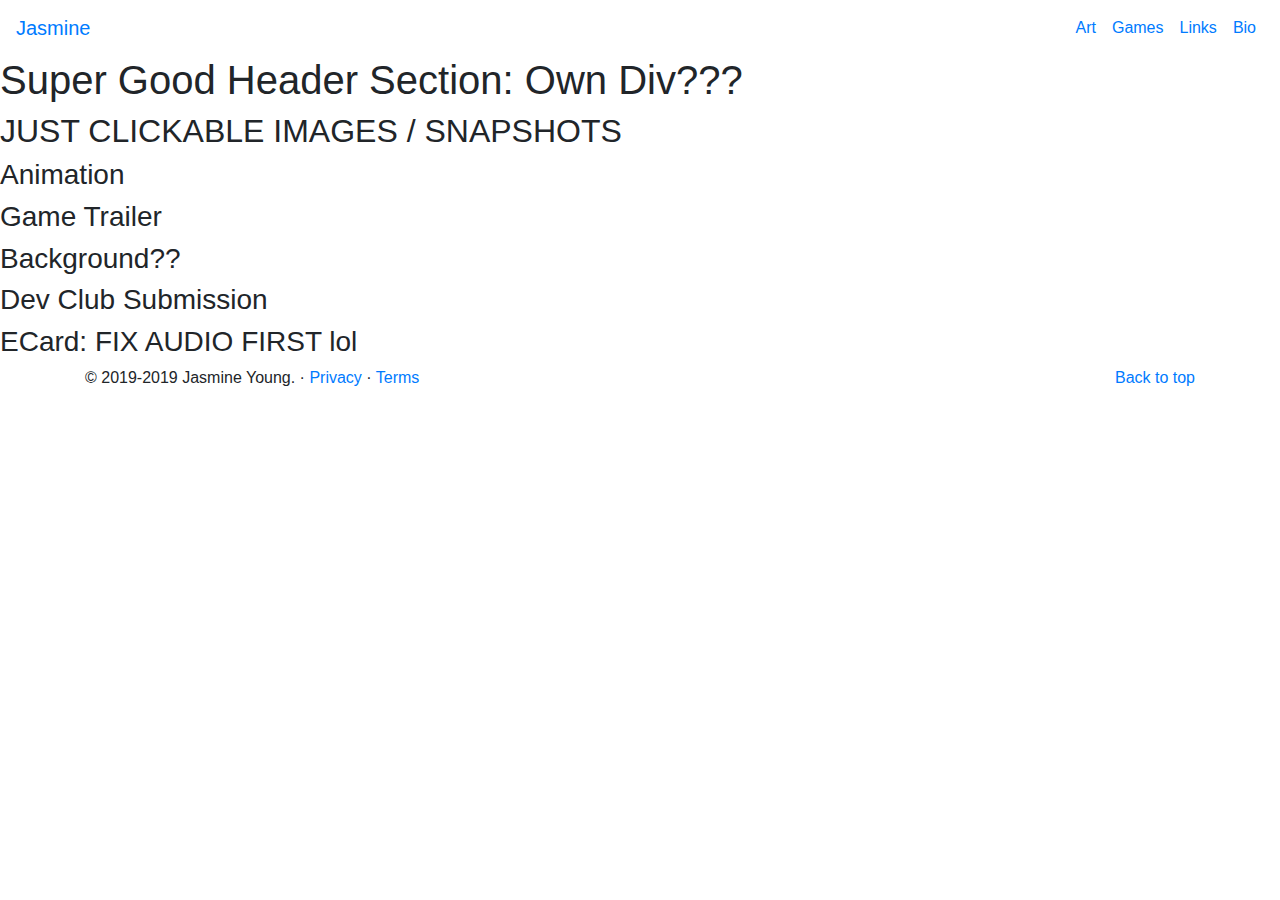
==== pages/art.html @ 0814f75c "pages and art cards" ====
<!doctype html>
<html lang="en">
  <head>
    <!-- Required meta tags -->
    <meta charset="utf-8">
    <meta name="viewport" content="width=device-width, initial-scale=1, shrink-to-fit=no">
	<meta name="Description" content="BOOTSTRAP TUTORIAL">
    <meta name="author" content="Jasmine Young">
    <link rel="icon" href="../images/EllertsonNightmareFuel.jpg">
    <!-- Bootstrap CSS -->
    <link rel="stylesheet" href="https://stackpath.bootstrapcdn.com/bootstrap/4.3.1/css/bootstrap.min.css" integrity="sha384-ggOyR0iXCbMQv3Xipma34MD+dH/1fQ784/j6cY/iJTQUOhcWr7x9JvoRxT2MZw1T" crossorigin="anonymous">
    <link href="../css/styles.css" rel="stylesheet">

    <title>Art</title>
  </head>
	
  <body>
    <header>
      <nav class="navbar navbar-expand-md sticky-top">
        <div class="d-flex flex-grow-1"></div>
            <span class="w-100 d-md-none d-block"><!-- hidden spacer to center brand on mobile --></span>
            <a class="navbar-brand" href="../index.html">
                Jasmine
            </a>
            <div class="w-100 text-right">
                <button class="navbar-toggler" type="button" data-toggle="collapse" data-target="#myNavbar">
                    <span class="navbar-toggler-icon"></span>
                </button>
            </div>
        </div>
        <div class="collapse navbar-collapse flex-grow-1 text-right" id="myNavbar">
            <ul class="navbar-nav ml-auto flex-nowrap">
                <li class="nav-item">
                    <a href="art.html" class="nav-link">Art</a>
                </li>
                <li class="nav-item">
                    <a href="games.html" class="nav-link">Games</a>
                </li>
                <li class="nav-item">
                    <a href="links.html" class="nav-link">Links</a>
                </li>
                <li class="nav-item">
                    <a href="bio.html" class="nav-link">Bio</a>
                </li>
            </ul>
        </div>
    </nav>
</header>

<main>
    <h1>Super Good Header Section: Own Div???</h1>
    <h2>JUST CLICKABLE IMAGES / SNAPSHOTS</h2>
    <h3>Animation</h3>
    <h3>Game Trailer</h3>
    <h3>Background??</h3>
    <h3>Dev Club Submission</h3>
    <h3>ECard: FIX AUDIO FIRST lol</h3>


  <!-- FOOTER -->
  <footer class="container">
    <p class="float-right"><a href="#">Back to top</a></p>
    <p>&copy; 2019-2019 Jasmine Young. &middot; <a href="#">Privacy</a> &middot; <a href="#">Terms</a></p>
  </footer>
</main>

    <!-- Optional JavaScript -->
    <!-- jQuery first, then Popper.js, then Bootstrap JS -->
    <script src="https://code.jquery.com/jquery-3.3.1.slim.min.js" integrity="sha384-q8i/X+965DzO0rT7abK41JStQIAqVgRVzpbzo5smXKp4YfRvH+8abtTE1Pi6jizo" crossorigin="anonymous"></script>
    <script src="https://cdnjs.cloudflare.com/ajax/libs/popper.js/1.14.7/umd/popper.min.js" integrity="sha384-UO2eT0CpHqdSJQ6hJty5KVphtPhzWj9WO1clHTMGa3JDZwrnQq4sF86dIHNDz0W1" crossorigin="anonymous"></script>
    <script src="https://stackpath.bootstrapcdn.com/bootstrap/4.3.1/js/bootstrap.min.js" integrity="sha384-JjSmVgyd0p3pXB1rRibZUAYoIIy6OrQ6VrjIEaFf/nJGzIxFDsf4x0xIM+B07jRM" crossorigin="anonymous"></script>
  </body>
</html>
---- css/styles.css ----
/* CAROUSEL STYLES */
/* GLOBAL STYLES
-------------------------------------------------- */
/* Padding below the footer and lighter body text */

.mainBody {
    padding-bottom: 3rem;
    color: #5a5a5a;
  }
  
  
  /* CUSTOMIZE THE CAROUSEL
  -------------------------------------------------- */
  
  /* Carousel base class */
  .carousel {
    margin-bottom: 4rem;
  }
  /* Since positioning the image, we need to help out the caption */
  .carousel-caption {
    bottom: 3rem;
    z-index: 10;
  }
  
  /* Declare heights because of positioning of img element */
  .carousel-item {
    height: 32rem;
  }
  .carousel-item > img {
    position: absolute;
    top: 0;
    left: 0;
    min-width: 100%;
    height: 32rem;
  }
  
  
  /* Main
  -------------------------------------------------- */
  
  /* Center align the text within the three columns below the carousel */
  .custom_cont .col-lg-4 {
    margin-bottom: 1.5rem;
    text-align: center;
  }
  .custom_cont h2 {
    font-weight: 400;
  }
  .custom_cont .col-lg-4 p {
    margin-right: .75rem;
    margin-left: .75rem;
  }
  
  
  
  /* RESPONSIVE CSS
  -------------------------------------------------- */
  
  @media (min-width: 40em) {
    /* Bump up size of carousel content */
    .carousel-caption p {
      margin-bottom: 1.25rem;
      font-size: 1.25rem;
      line-height: 1.4;
    }
  
    .featurette-heading {
      font-size: 50px;
    }
  }
  
  @media (min-width: 62em) {
    .featurette-heading {
      margin-top: 7rem;
    }
  }
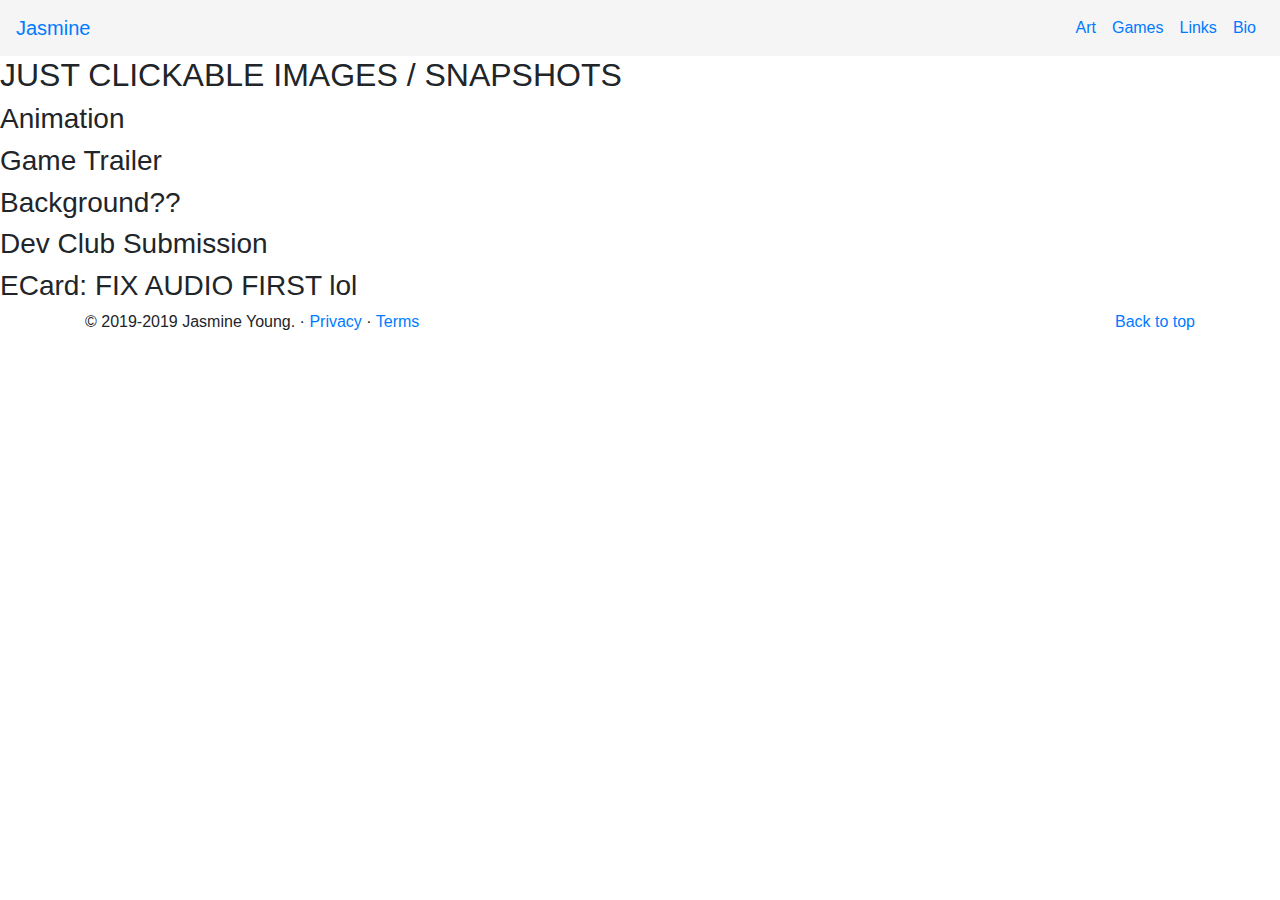
==== commit 675cf729: "fixed nav" ====
--- a/pages/art.html
+++ b/pages/art.html
@@ -16,35 +16,32 @@
 	
   <body>
     <header>
-      <nav class="navbar navbar-expand-md sticky-top">
-        <div class="d-flex flex-grow-1"></div>
-            <span class="w-100 d-md-none d-block"><!-- hidden spacer to center brand on mobile --></span>
-            <a class="navbar-brand" href="../index.html">
-                Jasmine
-            </a>
-            <div class="w-100 text-right">
-                <button class="navbar-toggler" type="button" data-toggle="collapse" data-target="#myNavbar">
-                    <span class="navbar-toggler-icon"></span>
-                </button>
-            </div>
-        </div>
-        <div class="collapse navbar-collapse flex-grow-1 text-right" id="myNavbar">
-            <ul class="navbar-nav ml-auto flex-nowrap">
-                <li class="nav-item">
-                    <a href="art.html" class="nav-link">Art</a>
-                </li>
-                <li class="nav-item">
-                    <a href="games.html" class="nav-link">Games</a>
-                </li>
-                <li class="nav-item">
-                    <a href="links.html" class="nav-link">Links</a>
-                </li>
-                <li class="nav-item">
-                    <a href="bio.html" class="nav-link">Bio</a>
-                </li>
-            </ul>
-        </div>
-    </nav>
+            <nav class="navbar navbar-expand-lg navStyles fixed-top navMobile">
+                    <div class="left">
+                    <a class="navbar-brand" href="../index.html">Jasmine</a>
+                    </div>
+                    <div class="text-right">
+                      <button class="navbar-toggler" type="button" data-toggle="collapse" data-target="#navbarSupportedContent" aria-controls="navbarSupportedContent" aria-expanded="false" aria-label="Toggle navigation">
+                        <span class="navbar-toggler-icon"><i class="fa fa-bars icon"></i></span>
+                      </button>
+                    </div>
+                    <div class="collapse navbar-collapse right text-right" id="navbarSupportedContent">
+                        <ul class="navbar-nav">
+                            <li class="nav-item">
+                              <a href="art.html" class="nav-link">Art</a>
+                            </li>
+                            <li class="nav-item">
+                              <a href="games.html" class="nav-link">Games</a>
+                            </li>
+                            <li class="nav-item">
+                              <a href="links.html" class="nav-link">Links</a>
+                            </li>
+                            <li class="nav-item">
+                              <a href="bio.html" class="nav-link">Bio</a>
+                            </li>
+                        </ul>
+                    </div>
+                </nav>
 </header>
 
 <main>
--- a/css/styles.css
+++ b/css/styles.css
@@ -21,7 +21,28 @@
     bottom: 3rem;
     z-index: 10;
   }
-  
+  /* Nav Styles */
+
+  .navStyles
+  {
+    background-color: whitesmoke;
+  }
+  .left
+  {
+    justify-content: flex-start
+  }
+  .right
+  {
+    justify-content: flex-end;
+  }
+  .icon
+  {
+    color: #D9E1E2;
+    font-size: 30px;
+    height: 30px;
+    width: 30px;
+  }
+
   /* Declare heights because of positioning of img element */
   .carousel-item {
     height: 32rem;
@@ -50,28 +71,32 @@
     margin-right: .75rem;
     margin-left: .75rem;
   }
+  /* GAMES PAGE */
+  .cardStyle
+  {
+    float: left;
+    margin: 10px;
+  }
   
   
   
   /* RESPONSIVE CSS
   -------------------------------------------------- */
   
-  @media (min-width: 40em) {
+  @media (max-width: 1024px) {
     /* Bump up size of carousel content */
     .carousel-caption p {
       margin-bottom: 1.25rem;
       font-size: 1.25rem;
       line-height: 1.4;
     }
-  
     .featurette-heading {
       font-size: 50px;
     }
-  }
-  
-  @media (min-width: 62em) {
-    .featurette-heading {
-      margin-top: 7rem;
+
+    .navMobile
+    {
+
     }
   }
   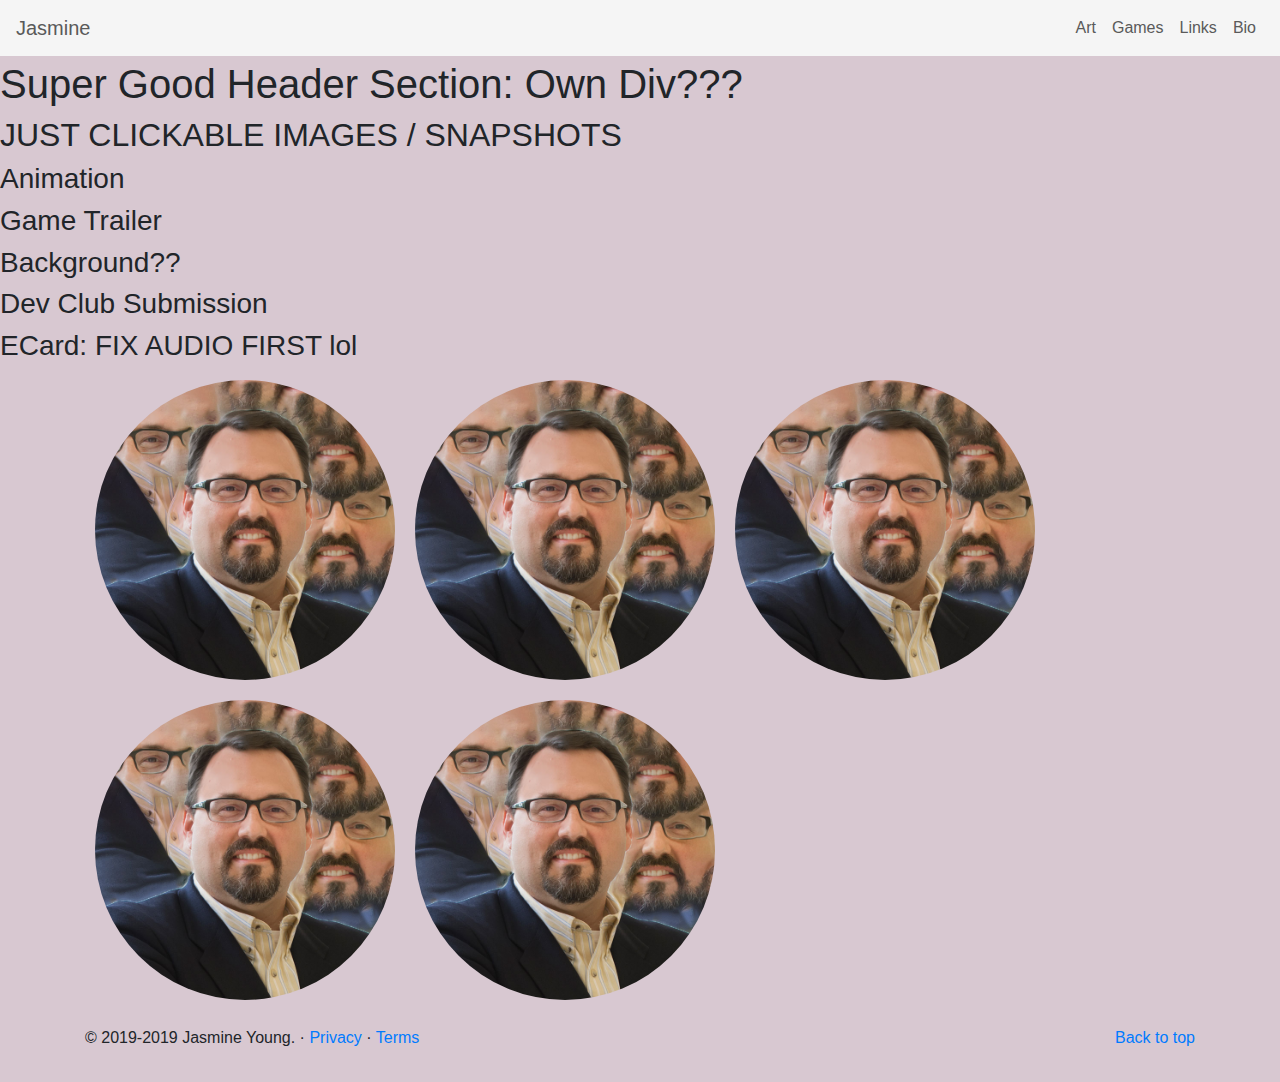
==== commit c775a3ac: "styling and art page" ====
--- a/pages/art.html
+++ b/pages/art.html
@@ -1,6 +1,6 @@
 <!doctype html>
 <html lang="en">
-  <head>
+<head>
     <!-- Required meta tags -->
     <meta charset="utf-8">
     <meta name="viewport" content="width=device-width, initial-scale=1, shrink-to-fit=no">
@@ -9,42 +9,43 @@
     <link rel="icon" href="../images/EllertsonNightmareFuel.jpg">
     <!-- Bootstrap CSS -->
     <link rel="stylesheet" href="https://stackpath.bootstrapcdn.com/bootstrap/4.3.1/css/bootstrap.min.css" integrity="sha384-ggOyR0iXCbMQv3Xipma34MD+dH/1fQ784/j6cY/iJTQUOhcWr7x9JvoRxT2MZw1T" crossorigin="anonymous">
-    <link href="../css/styles.css" rel="stylesheet">
+    <link rel="stylesheet" href="https://cdnjs.cloudflare.com/ajax/libs/font-awesome/4.7.0/css/font-awesome.min.css">
+    <link rel="stylesheet" href="../css/styles.css">
 
     <title>Art</title>
-  </head>
+</head>
 	
-  <body>
-    <header>
-            <nav class="navbar navbar-expand-lg navStyles fixed-top navMobile">
-                    <div class="left">
-                    <a class="navbar-brand" href="../index.html">Jasmine</a>
-                    </div>
-                    <div class="text-right">
-                      <button class="navbar-toggler" type="button" data-toggle="collapse" data-target="#navbarSupportedContent" aria-controls="navbarSupportedContent" aria-expanded="false" aria-label="Toggle navigation">
-                        <span class="navbar-toggler-icon"><i class="fa fa-bars icon"></i></span>
-                      </button>
-                    </div>
-                    <div class="collapse navbar-collapse right text-right" id="navbarSupportedContent">
-                        <ul class="navbar-nav">
-                            <li class="nav-item">
-                              <a href="art.html" class="nav-link">Art</a>
-                            </li>
-                            <li class="nav-item">
-                              <a href="games.html" class="nav-link">Games</a>
-                            </li>
-                            <li class="nav-item">
-                              <a href="links.html" class="nav-link">Links</a>
-                            </li>
-                            <li class="nav-item">
-                              <a href="bio.html" class="nav-link">Bio</a>
-                            </li>
-                        </ul>
-                    </div>
-                </nav>
+<body class="artBody">
+<header>
+    <nav class="navbar navbar-expand-lg navStyles fixed-top navMobile">
+        <div class="left">
+            <a class="navbar-brand navText" href="../index.html">Jasmine</a>
+        </div>
+        <div class="text-right">
+            <button class="navbar-toggler" type="button" data-toggle="collapse" data-target="#navbarSupportedContent" aria-controls="navbarSupportedContent" aria-expanded="false" aria-label="Toggle navigation">
+                <span class="navbar-toggler-icon"><i class="fa fa-bars icon"></i></span>
+            </button>
+        </div>
+        <div class="collapse navbar-collapse right text-right" id="navbarSupportedContent">
+            <ul class="navbar-nav">
+                <li class="nav-item">
+                <a href="art.html" class="nav-link navText">Art</a>
+                </li>
+                <li class="nav-item">
+                <a href="games.html" class="nav-link navText">Games</a>
+                </li>
+                <li class="nav-item">
+                <a href="links.html" class="nav-link navText">Links</a>
+                </li>
+                <li class="nav-item">
+                <a href="bio.html" class="nav-link navText">Bio</a>
+                </li>
+            </ul>
+        </div>
+    </nav>
 </header>
 
-<main>
+<main class="main">
     <h1>Super Good Header Section: Own Div???</h1>
     <h2>JUST CLICKABLE IMAGES / SNAPSHOTS</h2>
     <h3>Animation</h3>
@@ -52,13 +53,138 @@
     <h3>Background??</h3>
     <h3>Dev Club Submission</h3>
     <h3>ECard: FIX AUDIO FIRST lol</h3>
+    <div class="container bodyContent">
+        <div class="bodySpacing" >
+            <a class="video-btn" data-src="https://www.youtube.com/embed/0lsb1onYUjE" data-toggle="modal" data-target="#AnimationModal"><img src="../images/EllertsonNightmareFuel.jpg" class="images" alt="Animation"></a>
+        </div>
+        <div class="bodySpacing">
+            <a class="video-btn" data-src="https://www.youtube.com/embed/hlFePYpjqrc" data-toggle="modal" data-target="#FeedModal"><img src="../images/EllertsonNightmareFuel.jpg" class="images" alt="Feed Game Trailer"></a>
+        </div>
+        <div class="bodySpacing">
+            <a data-toggle="modal" data-target="#BSUModal"><img src="../images/EllertsonNightmareFuel.jpg" class="images" alt="BSU B image"></a>
+        </div>
+        <div class="bodySpacing">
+            <a data-toggle="modal" data-target="#MourningModal"><img src="../images/EllertsonNightmareFuel.jpg" class="images" alt="Cemetary at Dawn"></a>
+        </div>
+        <div class="bodySpacing">
+            <a data-toggle="modal" data-target="#ECardModal"><img src="../images/EllertsonNightmareFuel.jpg" class="images" alt="Animated ECard"></a>
+        </div>
+    </div>
 
+<!-- Animation Modal -->
+<div class="modal fade" id="AnimationModal" tabindex="-1" role="dialog" aria-labelledby="exampleModalLabel" aria-hidden="true">
+        <div class="modal-dialog" role="document">
+          <div class="modal-content">
+            <div class="modal-header">
+              <h5 class="modal-title" id="exampleModalLabel">Animation</h5>
+              <button type="button" class="close" data-dismiss="modal" aria-label="Close">
+                <span aria-hidden="true">&times;</span>
+              </button>
+            </div>
+            <div class="modal-body">
+                    <iframe class="images" id="video" src="" allowscriptaccess="always" allow="autoplay"></iframe>
+                <p>My animation</p>
+            </div>
+            <div class="modal-footer">
+              <button type="button" class="btn btn-secondary" data-dismiss="modal">Close</button>
+            </div>
+          </div>
+        </div>
+</div>
+
+<!-- Feed Modal -->
+<div class="modal fade" id="FeedModal" tabindex="-1" role="dialog" aria-labelledby="exampleModalLabel" aria-hidden="true">
+        <div class="modal-dialog" role="document">
+          <div class="modal-content">
+      
+            
+            <div class="modal-body">
+      
+             <button type="button" class="close" data-dismiss="modal" aria-label="Close">
+                <span aria-hidden="true">&times;</span>
+              </button>        
+              <!-- 16:9 aspect ratio -->
+      <div class="embed-responsive embed-responsive-16by9">
+        <iframe class="embed-responsive-item" src="" id="video"  allowscriptaccess="always" allow="accelerometer; autoplay; encrypted-media; gyroscope; picture-in-picture" ></iframe>
+      </div>
+              
+              
+            </div>
+      
+          </div>
+        </div>
+      </div>
+
+<!-- BSU Modal -->
+<div class="modal fade" id="BSUModal" tabindex="-1" role="dialog" aria-labelledby="exampleModalLabel" aria-hidden="true">
+        <div class="modal-dialog" role="document">
+          <div class="modal-content">
+            <div class="modal-header">
+              <h5 class="modal-title" id="exampleModalLabel">Modal title</h5>
+              <button type="button" class="close" data-dismiss="modal" aria-label="Close">
+                <span aria-hidden="true">&times;</span>
+              </button>
+            </div>
+            <div class="modal-body">
+              ...
+            </div>
+            <div class="modal-footer">
+              <button type="button" class="btn btn-secondary" data-dismiss="modal">Close</button>
+              <button type="button" class="btn btn-primary">Save changes</button>
+            </div>
+          </div>
+        </div>
+</div>
+
+<!-- Mourning Modal -->
+<div class="modal fade" id="MourningModal myModal" tabindex="-1" role="dialog" aria-labelledby="exampleModalLabel" aria-hidden="true">
+        <div class="modal-dialog" role="document">
+          <div class="modal-content">
+            <div class="modal-header">
+              <h5 class="modal-title" id="exampleModalLabel">Modal title</h5>
+              <button type="button" class="close" data-dismiss="modal" aria-label="Close">
+                <span aria-hidden="true">&times;</span>
+              </button>
+            </div>
+            <div class="modal-body">
+              ...
+            </div>
+            <div class="modal-footer">
+              <button type="button" class="btn btn-secondary" data-dismiss="modal">Close</button>
+              <button type="button" class="btn btn-primary">Save changes</button>
+            </div>
+          </div>
+        </div>
+</div>
+
+<!-- ECard Modal -->
+<div class="modal fade" id="ECardModal myModal" tabindex="-1" role="dialog" aria-labelledby="exampleModalLabel" aria-hidden="true">
+        <div class="modal-dialog" role="document">
+          <div class="modal-content">
+            <div class="modal-header">
+              <h5 class="modal-title" id="exampleModalLabel">Modal title</h5>
+              <button type="button" class="close" data-dismiss="modal" aria-label="Close">
+                <span aria-hidden="true">&times;</span>
+              </button>
+            </div>
+            <div class="modal-body">
+              ...
+            </div>
+            <div class="modal-footer">
+              <button type="button" class="btn btn-secondary" data-dismiss="modal">Close</button>
+              <button type="button" class="btn btn-primary">Save changes</button>
+            </div>
+          </div>
+        </div>
+</div>
 
   <!-- FOOTER -->
-  <footer class="container">
-    <p class="float-right"><a href="#">Back to top</a></p>
-    <p>&copy; 2019-2019 Jasmine Young. &middot; <a href="#">Privacy</a> &middot; <a href="#">Terms</a></p>
-  </footer>
+    <footer class="footer mt-auto py-3">
+        <div class="container">
+          <p class="float-right"><a href="#">Back to top</a></p>
+          <p>&copy; 2019-2019 Jasmine Young. &middot; <a href="#">Privacy</a> &middot; <a href="#">Terms</a></p>
+        </div>
+      </footer>
 </main>
 
     <!-- Optional JavaScript -->
@@ -66,5 +192,6 @@
     <script src="https://code.jquery.com/jquery-3.3.1.slim.min.js" integrity="sha384-q8i/X+965DzO0rT7abK41JStQIAqVgRVzpbzo5smXKp4YfRvH+8abtTE1Pi6jizo" crossorigin="anonymous"></script>
     <script src="https://cdnjs.cloudflare.com/ajax/libs/popper.js/1.14.7/umd/popper.min.js" integrity="sha384-UO2eT0CpHqdSJQ6hJty5KVphtPhzWj9WO1clHTMGa3JDZwrnQq4sF86dIHNDz0W1" crossorigin="anonymous"></script>
     <script src="https://stackpath.bootstrapcdn.com/bootstrap/4.3.1/js/bootstrap.min.js" integrity="sha384-JjSmVgyd0p3pXB1rRibZUAYoIIy6OrQ6VrjIEaFf/nJGzIxFDsf4x0xIM+B07jRM" crossorigin="anonymous"></script>
-  </body>
+    <script src="../main.js"></script>
+</body>
 </html>--- a/css/styles.css
+++ b/css/styles.css
@@ -1,12 +1,20 @@
 /* CAROUSEL STYLES */
 /* GLOBAL STYLES
 -------------------------------------------------- */
-/* Padding below the footer and lighter body text */
 
 .mainBody {
     padding-bottom: 3rem;
     color: #5a5a5a;
   }
+.main
+{
+  padding-top: 60px;
+  justify-content: center;
+}
+.indexBody
+{
+  background-color: #F1E6B2;
+}
   
   
   /* CUSTOMIZE THE CAROUSEL
@@ -21,11 +29,19 @@
     bottom: 3rem;
     z-index: 10;
   }
+
+  a:hover
+  {
+    color: #BC8A7E;
+  }
   /* Nav Styles */
-
   .navStyles
   {
     background-color: whitesmoke;
+  }
+  .navText
+  {
+    color: #5a5a5a;
   }
   .left
   {
@@ -37,7 +53,7 @@
   }
   .icon
   {
-    color: #D9E1E2;
+    color: #5a5a5a;
     font-size: 30px;
     height: 30px;
     width: 30px;
@@ -71,19 +87,72 @@
     margin-right: .75rem;
     margin-left: .75rem;
   }
-  /* GAMES PAGE */
-  .cardStyle
+
+  /* ALL PAGES */
+  .bodyContent
   {
-    float: left;
+    display: flex;
+    flex-direction: row;
+    flex-wrap: wrap;
+  }
+  .bodySpacing
+  {
     margin: 10px;
   }
-  
-  
+
+  /* GAMES PAGE */
+  .gamesBody
+  {
+    background-color: #DBE2E9;
+  }
+  /* ART PAGE */
+  .artBody
+  {
+    background-color: #D8C8D1;
+  }
+  .images
+  {
+    width: 300px;
+    height: 300px;
+    border-radius: 50%;
+  }
+  /* LINKS PAGE */
+  .linksBody
+  {
+    background-color: #BFCEC2;
+  }
+  /* BIO PAGE */
+  .bioBody
+  {
+    background-color: #ECC7CD;
+  }
+
+  .modal-dialog {
+    max-width: 800px;
+    margin: 30px auto;
+}
+
+
+
+.modal-body {
+position:relative;
+padding:0px;
+}
+.close {
+position:absolute;
+right:-30px;
+top:0;
+z-index:999;
+font-size:2rem;
+font-weight: normal;
+color:#fff;
+opacity:1;
+}
   
   /* RESPONSIVE CSS
   -------------------------------------------------- */
   
-  @media (max-width: 1024px) {
+  @media (min-width: 1024px) {
     /* Bump up size of carousel content */
     .carousel-caption p {
       margin-bottom: 1.25rem;
@@ -93,10 +162,5 @@
     .featurette-heading {
       font-size: 50px;
     }
-
-    .navMobile
-    {
-
-    }
   }
   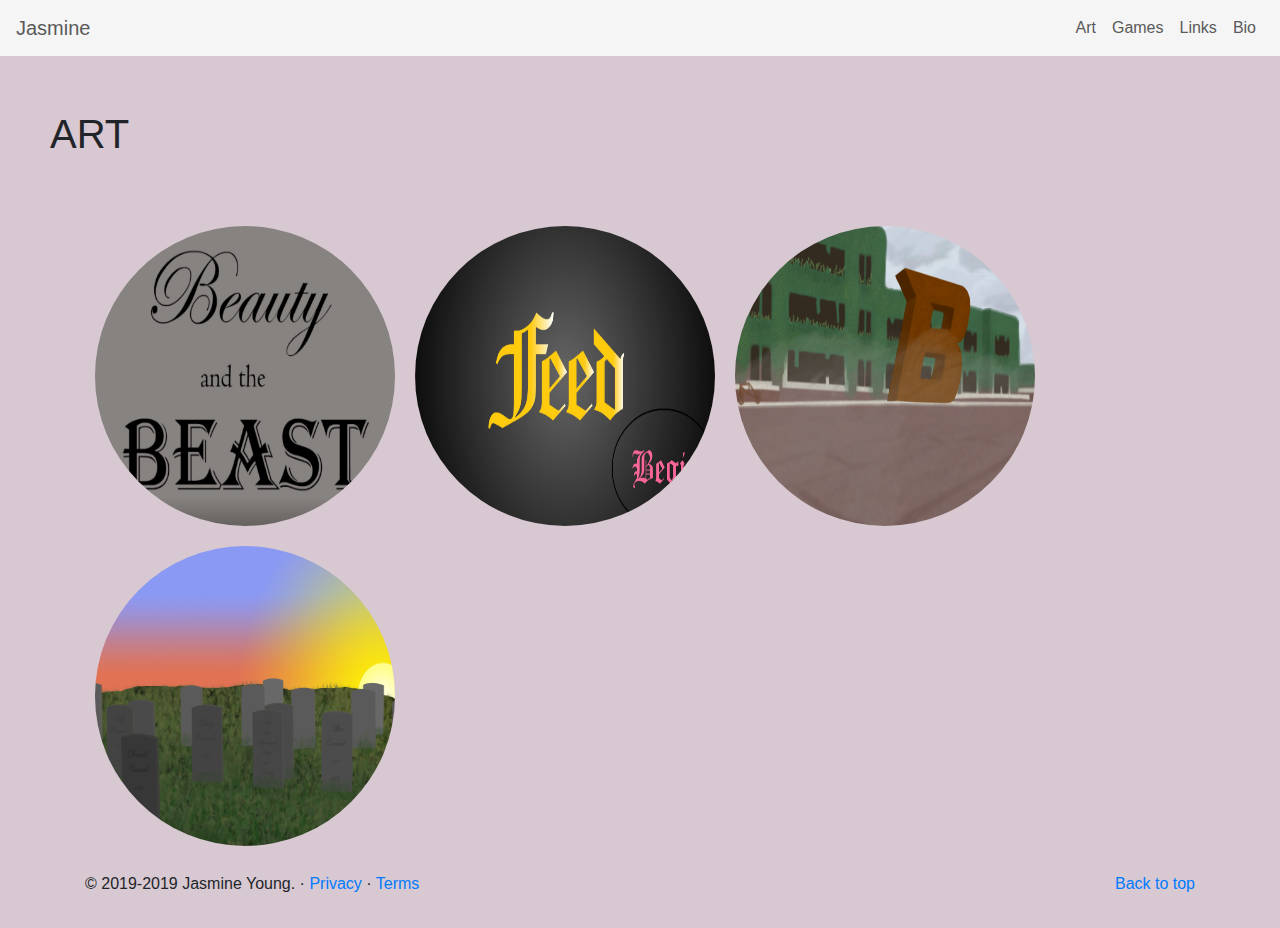
==== commit 476ef166: "finished site" ====
--- a/pages/art.html
+++ b/pages/art.html
@@ -46,28 +46,19 @@
 </header>
 
 <main class="main">
-    <h1>Super Good Header Section: Own Div???</h1>
-    <h2>JUST CLICKABLE IMAGES / SNAPSHOTS</h2>
-    <h3>Animation</h3>
-    <h3>Game Trailer</h3>
-    <h3>Background??</h3>
-    <h3>Dev Club Submission</h3>
-    <h3>ECard: FIX AUDIO FIRST lol</h3>
+    <h1 class="bioP">ART</h1>
     <div class="container bodyContent">
         <div class="bodySpacing" >
-            <a class="video-btn" data-src="https://www.youtube.com/embed/0lsb1onYUjE" data-toggle="modal" data-target="#AnimationModal"><img src="../images/EllertsonNightmareFuel.jpg" class="images" alt="Animation"></a>
+            <a class="video-btn" data-src="" data-toggle="modal" data-target="#AnimationModal"><img src="../images/BATB.JPG" class="images" alt="Animation"></a>
         </div>
         <div class="bodySpacing">
-            <a class="video-btn" data-src="https://www.youtube.com/embed/hlFePYpjqrc" data-toggle="modal" data-target="#FeedModal"><img src="../images/EllertsonNightmareFuel.jpg" class="images" alt="Feed Game Trailer"></a>
+            <a class="video-btn" data-src="" data-toggle="modal" data-target="#FeedModal"><img src="../images/FEED.JPG" class="images" alt="Feed Game Trailer"></a>
         </div>
         <div class="bodySpacing">
-            <a data-toggle="modal" data-target="#BSUModal"><img src="../images/EllertsonNightmareFuel.jpg" class="images" alt="BSU B image"></a>
+            <a data-toggle="modal" data-target="#BSUModal"><img src="../images/Young_Background.png" class="images" alt="BSU B image"></a>
         </div>
         <div class="bodySpacing">
-            <a data-toggle="modal" data-target="#MourningModal"><img src="../images/EllertsonNightmareFuel.jpg" class="images" alt="Cemetary at Dawn"></a>
-        </div>
-        <div class="bodySpacing">
-            <a data-toggle="modal" data-target="#ECardModal"><img src="../images/EllertsonNightmareFuel.jpg" class="images" alt="Animated ECard"></a>
+            <a data-toggle="modal" data-target="#MourningModal"><img src="../images/MourningSunrise.jpg" class="images" alt="Cemetary at Dawn"></a>
         </div>
     </div>
 
@@ -75,18 +66,18 @@
 <div class="modal fade" id="AnimationModal" tabindex="-1" role="dialog" aria-labelledby="exampleModalLabel" aria-hidden="true">
         <div class="modal-dialog" role="document">
           <div class="modal-content">
-            <div class="modal-header">
-              <h5 class="modal-title" id="exampleModalLabel">Animation</h5>
               <button type="button" class="close" data-dismiss="modal" aria-label="Close">
                 <span aria-hidden="true">&times;</span>
               </button>
             </div>
-            <div class="modal-body">
-                    <iframe class="images" id="video" src="" allowscriptaccess="always" allow="autoplay"></iframe>
-                <p>My animation</p>
+            <div class="embed-responsive embed-responsive-16by9">
+              <video controls>
+                <source src="../images/Young_Animation_Final.mp4" type="video/mp4">
+              Your browser does not support the video tag.
+              </video> 
             </div>
             <div class="modal-footer">
-              <button type="button" class="btn btn-secondary" data-dismiss="modal">Close</button>
+              <p>My animation of the prologue of Beauty and the Beast. Remember to pause the video if you're closing this window before the end of the video!</p>
             </div>
           </div>
         </div>
@@ -105,12 +96,13 @@
               </button>        
               <!-- 16:9 aspect ratio -->
       <div class="embed-responsive embed-responsive-16by9">
-        <iframe class="embed-responsive-item" src="" id="video"  allowscriptaccess="always" allow="accelerometer; autoplay; encrypted-media; gyroscope; picture-in-picture" ></iframe>
+        <iframe class="embed-responsive-item" src="https://www.youtube.com/embed/hlFePYpjqrc"></iframe>
       </div>
-              
-              
+      <div class="modal-footer">
+      <p>A game trailer for one of my games. (Available to play on the games page!) Remember to pause the video if you're closing this window before the end of the video!</p>  
+    </div>
             </div>
-      
+            
           </div>
         </div>
       </div>
@@ -120,59 +112,36 @@
         <div class="modal-dialog" role="document">
           <div class="modal-content">
             <div class="modal-header">
-              <h5 class="modal-title" id="exampleModalLabel">Modal title</h5>
+              <h5 class="modal-title" id="exampleModalLabel">BSU B</h5>
               <button type="button" class="close" data-dismiss="modal" aria-label="Close">
                 <span aria-hidden="true">&times;</span>
               </button>
             </div>
             <div class="modal-body">
-              ...
+              <img src="../images/Young_Background.png" class="artStuff" alt="BSU B image">
             </div>
             <div class="modal-footer">
-              <button type="button" class="btn btn-secondary" data-dismiss="modal">Close</button>
-              <button type="button" class="btn btn-primary">Save changes</button>
+              <p> A worn-down version of the famous B at Boise State University.</p>
             </div>
           </div>
         </div>
 </div>
 
 <!-- Mourning Modal -->
-<div class="modal fade" id="MourningModal myModal" tabindex="-1" role="dialog" aria-labelledby="exampleModalLabel" aria-hidden="true">
+<div class="modal fade" id="MourningModal" tabindex="-1" role="dialog" aria-labelledby="exampleModalLabel" aria-hidden="true">
         <div class="modal-dialog" role="document">
           <div class="modal-content">
             <div class="modal-header">
-              <h5 class="modal-title" id="exampleModalLabel">Modal title</h5>
+              <h5 class="modal-title" id="exampleModalLabel">Mourning Sunrise</h5>
               <button type="button" class="close" data-dismiss="modal" aria-label="Close">
                 <span aria-hidden="true">&times;</span>
               </button>
             </div>
             <div class="modal-body">
-              ...
+              <img src="../images/MourningSunrise.jpg" class="artStuff" alt="Cemetary at Dawn">
             </div>
             <div class="modal-footer">
-              <button type="button" class="btn btn-secondary" data-dismiss="modal">Close</button>
-              <button type="button" class="btn btn-primary">Save changes</button>
-            </div>
-          </div>
-        </div>
-</div>
-
-<!-- ECard Modal -->
-<div class="modal fade" id="ECardModal myModal" tabindex="-1" role="dialog" aria-labelledby="exampleModalLabel" aria-hidden="true">
-        <div class="modal-dialog" role="document">
-          <div class="modal-content">
-            <div class="modal-header">
-              <h5 class="modal-title" id="exampleModalLabel">Modal title</h5>
-              <button type="button" class="close" data-dismiss="modal" aria-label="Close">
-                <span aria-hidden="true">&times;</span>
-              </button>
-            </div>
-            <div class="modal-body">
-              ...
-            </div>
-            <div class="modal-footer">
-              <button type="button" class="btn btn-secondary" data-dismiss="modal">Close</button>
-              <button type="button" class="btn btn-primary">Save changes</button>
+              <p> A play on the words Morning/Mourning. Made in PhotoShop as a Dev Club submission.</p>
             </div>
           </div>
         </div>
--- a/css/styles.css
+++ b/css/styles.css
@@ -15,6 +15,18 @@
 {
   background-color: #F1E6B2;
 }
+
+  /* ALL PAGES */
+  .bodyContent
+  {
+    display: flex;
+    flex-direction: row;
+    flex-wrap: wrap;
+  }
+  .bodySpacing
+  {
+    margin: 10px;
+  }
   
   
   /* CUSTOMIZE THE CAROUSEL
@@ -88,22 +100,27 @@
     margin-left: .75rem;
   }
 
-  /* ALL PAGES */
-  .bodyContent
-  {
-    display: flex;
-    flex-direction: row;
-    flex-wrap: wrap;
-  }
-  .bodySpacing
-  {
-    margin: 10px;
-  }
-
   /* GAMES PAGE */
   .gamesBody
   {
     background-color: #DBE2E9;
+  }
+  .btnStyle
+  {
+    background-color: whitesmoke;
+  }
+  .gameContainer
+  {
+    display: flex;
+    flex-direction: column;
+  }
+  .gameStyling
+  {
+    margin-left: 20%;
+  }
+  .gameDirections
+  {
+    padding: 50px;
   }
   /* ART PAGE */
   .artBody
@@ -116,6 +133,11 @@
     height: 300px;
     border-radius: 50%;
   }
+  .artStuff
+  {
+    width:800px;
+    height:400px;
+  }
   /* LINKS PAGE */
   .linksBody
   {
@@ -125,6 +147,11 @@
   .bioBody
   {
     background-color: #ECC7CD;
+  }
+  .bioP
+  {
+    width:50%;
+    padding: 50px;
   }
 
   .modal-dialog {
